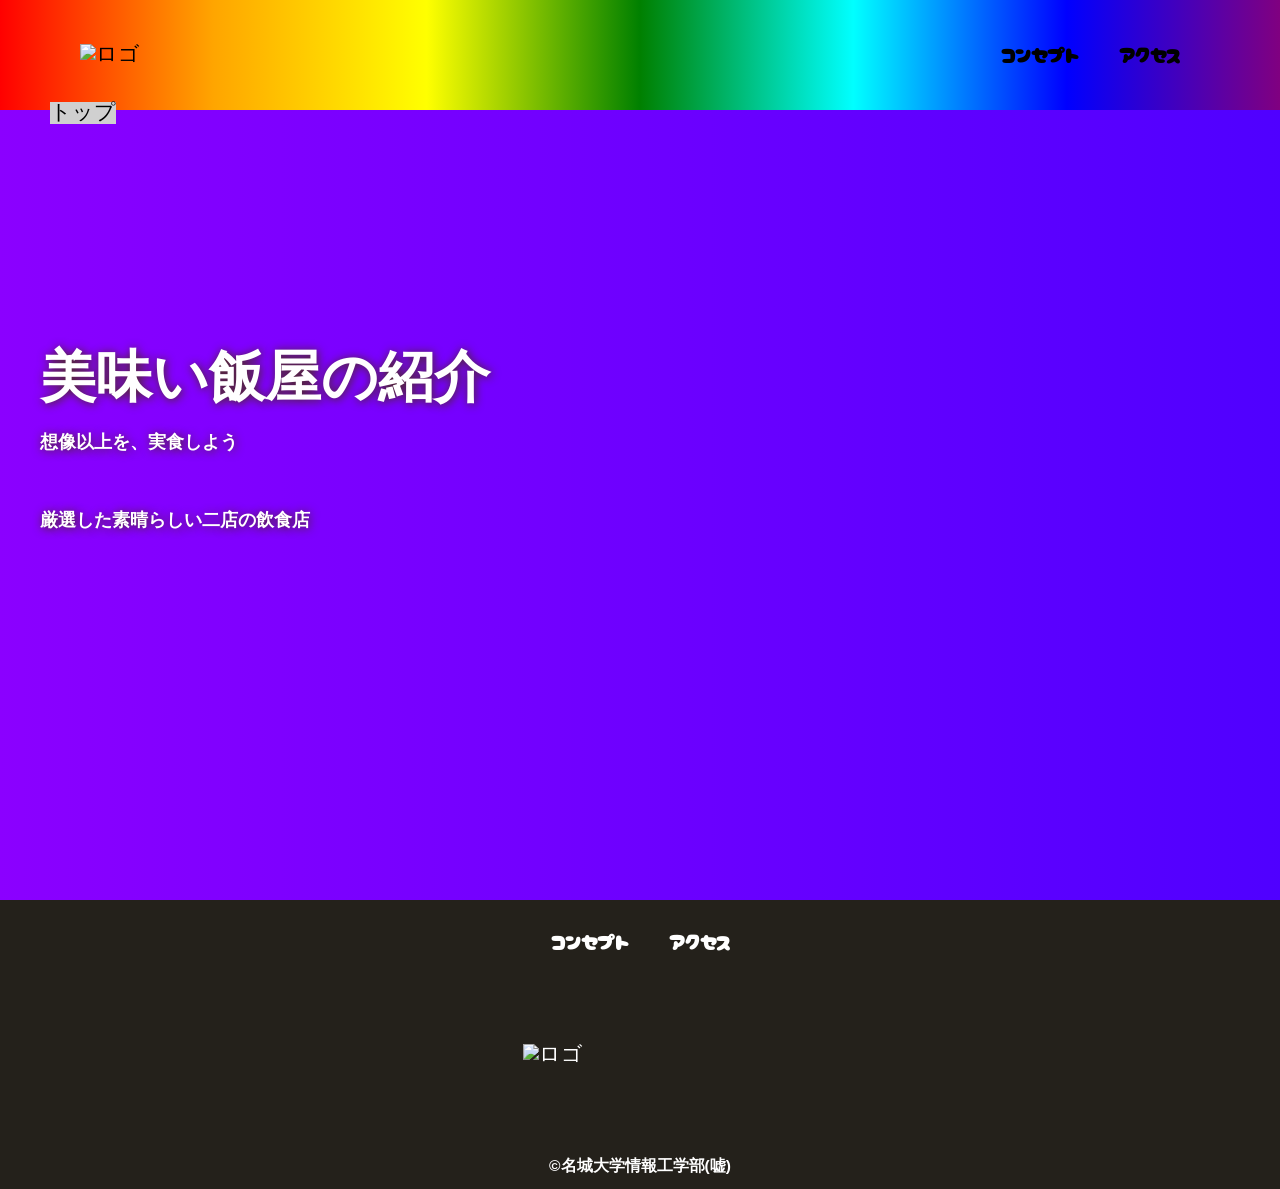
==== index.html @ b067020d "please" ====
<!DOCTYPE html>
<html>
    <head>
        <meta charset="UTF-8">
        <title>group16 うまい飯屋wowowo紹介</title>
        <meta name="description" content="group16 うまい飯屋紹介">
        <meta name="viewport" content="width=device-width">
        <script src="https://ajax.googleapis.com/ajax/libs/jquery/1.11.0/jquery.min.js"></script>
        <script src="js/script.js"></script>
        <link href="css/index.css" rel="stylesheet">
        <link rel="preconnect" href="https://fonts.googleapis.com">
        <link rel="preconnect" href="https://fonts.gstatic.com" crossorigin>
        <link href="https://fonts.googleapis.com/css2?family=Cherry+Bomb+One&display=swap" rel="stylesheet">    
    </head>
    <body>
        <header class="header">
            <div class="header-inner">
                <a class="header-logo" href="index.html">
                    <img src="images/common/logo.png" alt="ロゴ">
                </a>
                <button class="toggle-menu-button"></button>
                <div class="header-site-menu">
                    <nav class="site-menu">
                        <ul>
                            <li><a href="concept.html">コンセプト</a></li>
                            <li><a href="access.html">アクセス</a></li>
                        </ul>
                    </nav>
                </div>
            </div>
        </header>
        <main class="main">
            <nav class="floating">
                <ul>
                    <li><a href="#">トップ</a></li>
                </ul>
            </nav>
            <div class="first-view">
                <div class="first-view-text">
                    <h1>美味い飯屋の紹介</h1>
                    <p>想像以上を、実食しよう</p>
                    <div class="lead">
                        <p>厳選した素晴らしい二店の飲食店</p>
                    </div>
                </div>
            </div>
        </main>
        <footer class="footer">
            <nav class="site-menu">
                <ul>
                    <li><a href="concept.html">コンセプト</a></li>
                    <li><a href="access.html">アクセス</a></li>
                </ul>
            </nav>
            <a class="footer-logo" href="index.html">
                <img src="images/common/logo_footer.png" alt="ロゴ">
            </a>
            <p class="copyright"><small>&copy;名城大学情報工学部(嘘)</small></p>
        </footer>
    </body>
</html>
---- css/index.css ----
@charset "utf-8";

nav.floating {
    position: absolute;
    top: 100px;
    left: 50px;
    background-color: #d0d0d0;
}

.first-view {
    height: calc(100vh - 110px);
    background-image: url(../images/index/bg_main.jpg);
    background-repeat: no-repeat;
    background-position: center center;
    background-size: cover;
    display: flex;
    align-items: center;
}

.first-view-text {
    width: 100%;
    max-width: 1200px;
    margin-left: auto;
    margin-right: auto;
    padding-left: 40ox;
    padding-bottom: 80px;
    color: #ffffff;
    font-weight: bold;
    text-shadow: 1px 1px 10px #4b2c14;
}

.first-view-text h1 {
    font-family: "Montserrat", sans-serif;
    font-size: 56px;
    line-height: 72px;
}

.first-view-text p {
    font-size: 18px;
    margin-top: 20px;
}

.lead {
    max-width: 1200px;
    margin: 60px auto;
}

*,
::before,
::after {
    padding: 0;
    margin: 0;
    box-sizing: border-box;
}

ul, ol {
    list-style: none;
}

a {
    color: inherit;
    text-decoration: none;
}

body {
    font-family: sans-serif;
    font-size: 16pt;
    color: #000000;
    line-height: 1;

    background: linear-gradient(
        270deg,
        #ff0000,
        #ff7f00,
        #ffff00,
        #00ff00,
        #00ffff,
        #0000ff,
        #8b00ff
    );
    background-size: 1400% 1400%;
    animation: rainbow 10s ease infinite;
}

img {
    max-width: 100%;
}


.header {
    background: linear-gradient(
        90deg,
        red,
        orange,
        yellow,
        green,
        cyan,
        blue,
        purple
    );
}

.header-inner {
    max-width: 1200px;
    height: 110px;
    margin-left: auto;
    margin-right: auto;
    padding-left: 40px;
    padding-right: 40px;
    display: flex;
    justify-content: space-between;
    align-items: center;
}

.toggle-menu-button {
    display: none;
}

.header-logo {
    display: block;
    width: 170px;
}

.site-menu ul {
    display: flex;
}

.site-menu ul li {
    margin-left: 20px;
    margin-right: 20px;
}

.site-menu ul li a {
    font-family: 'Cherry Bomb One', cursive;
}

@media (max-width: 800px) {
    .site-menu ul {
        display: block;
        text-align: center;
    }

    .site-menu li {
        margin-top: 20px;
    }

    .header {
        position: fixed;
        top: 0;
        left: 0;
        right: 0;
        
        background: linear-gradient(
            90deg,
            red,
            orange,
            yellow,
            green,
            cyan,
            blue,
            purple
        );

        height: 50px;
        z-index: 10;
        box-shadow: 0 3px 6px rgba(0, 0, 0, 0.1);
    }

    .header-inner {
        padding-left: 20px;
        padding-right: 20px;
        height: 100%;
        position: relative;
    }

    .header-site-menu {
        position: absolute;
        top: 100%;
        left: 0;
        right: 0;
        color: #ffffff;
        background-color: #736e62;
        padding-top: 30px;
        padding-bottom: 50px;
        display: none;
    }

    .header-site-menu.is-show {
        display: block;
    }

    .header-logo {
        width: 100px;
    }

    .main {
        padding-top: 50px;;
    }

    .footer-logo {
        margin-top: 60px;
    }

    .copyright {
        margin-top: 50px;
    }

    .toggle-menu-button {
        display: block;
        width: 44px;
        height: 34px;
        background-image: url(../images/common/icon-menu.png);
        background-size: 50%;
        background-position: center;
        background-repeat: no-repeat;
        background-color: transparent;
        border: none;
        border-radius: 0;
        outline: none;
    }
}
.footer {
    color: #ffffff;
    background-color: #24211b;
    padding-top: 30px;
    padding-bottom: 15px;
    display: flex;
    flex-direction: column;
    align-items: center;
}

.footer-logo {
    display: block;
    width: 235px;
    margin-top: 90px;
}

.copyright {
    font-size: 14pt;
    font-weight: bold;
    margin-top: 90px;
}

@keyframes rainbow {
    0% {
        background-position: 0% 50%;
    }

    50% {
        background-position: 100% 50%;
    }

    100% {
        background-position: 0% 50%;
    }
}
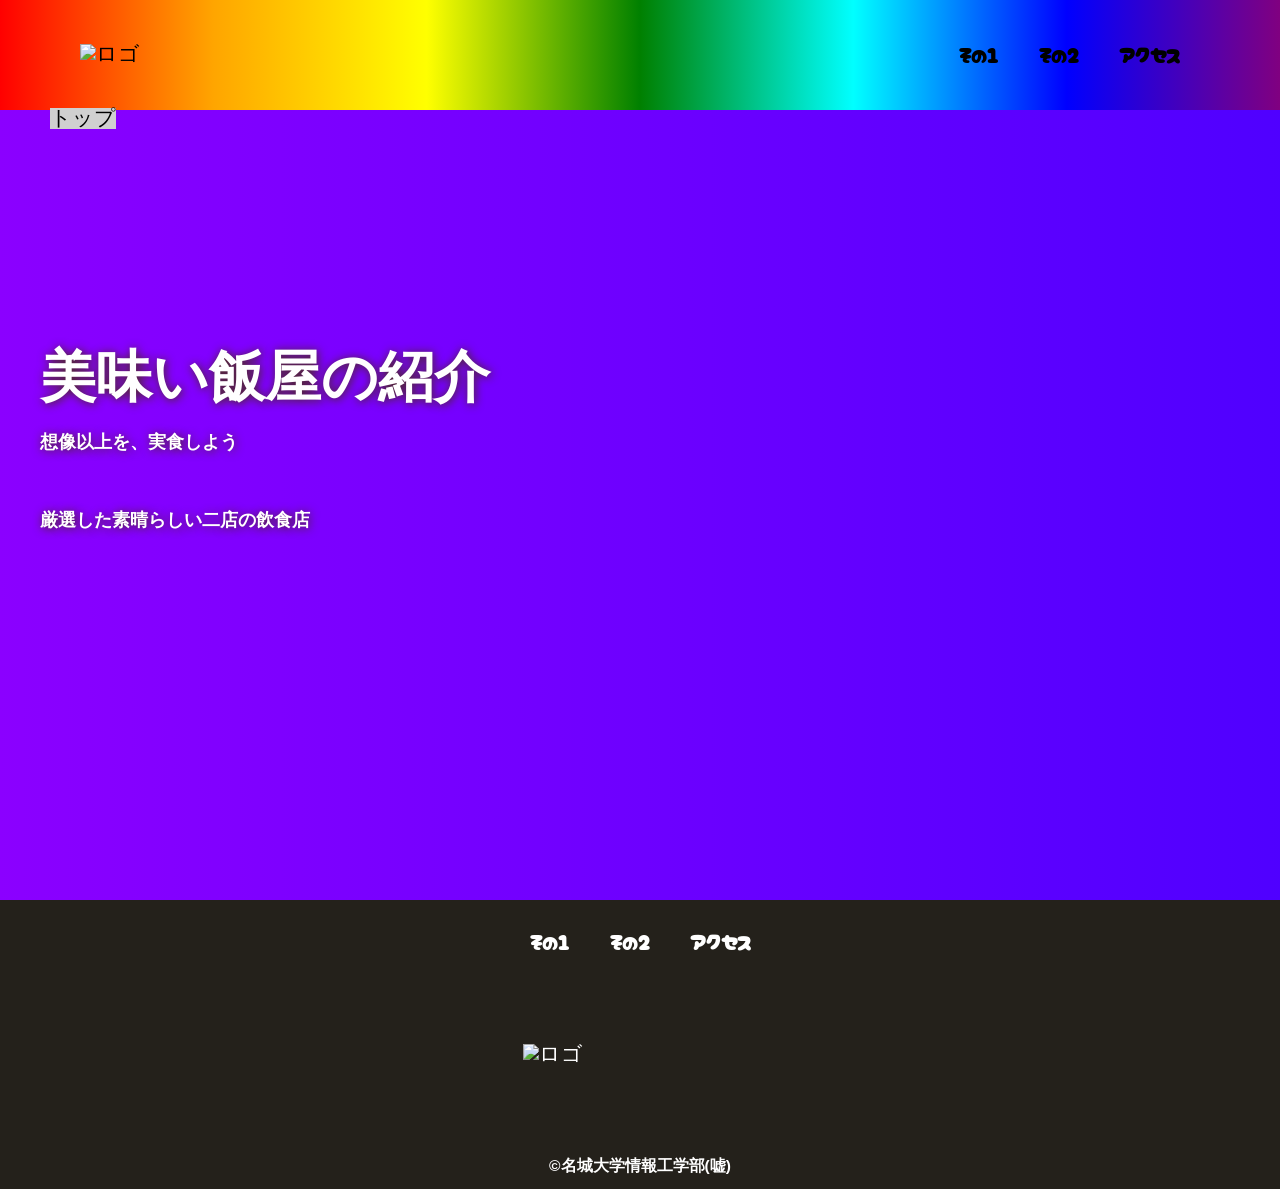
==== commit 3ba66182: "Second commit" ====
--- a/index.html
+++ b/index.html
@@ -22,7 +22,8 @@
                 <div class="header-site-menu">
                     <nav class="site-menu">
                         <ul>
-                            <li><a href="concept.html">コンセプト</a></li>
+                            <li><a href="concept_K.html">その１</a></li>
+                            <li><a href="concept_D.html">その２</a></li>
                             <li><a href="access.html">アクセス</a></li>
                         </ul>
                     </nav>
@@ -48,7 +49,8 @@
         <footer class="footer">
             <nav class="site-menu">
                 <ul>
-                    <li><a href="concept.html">コンセプト</a></li>
+                    <li><a href="concept_K.html">その１</a></li>
+                    <li><a href="concept_D.html">その２</a></li>
                     <li><a href="access.html">アクセス</a></li>
                 </ul>
             </nav>
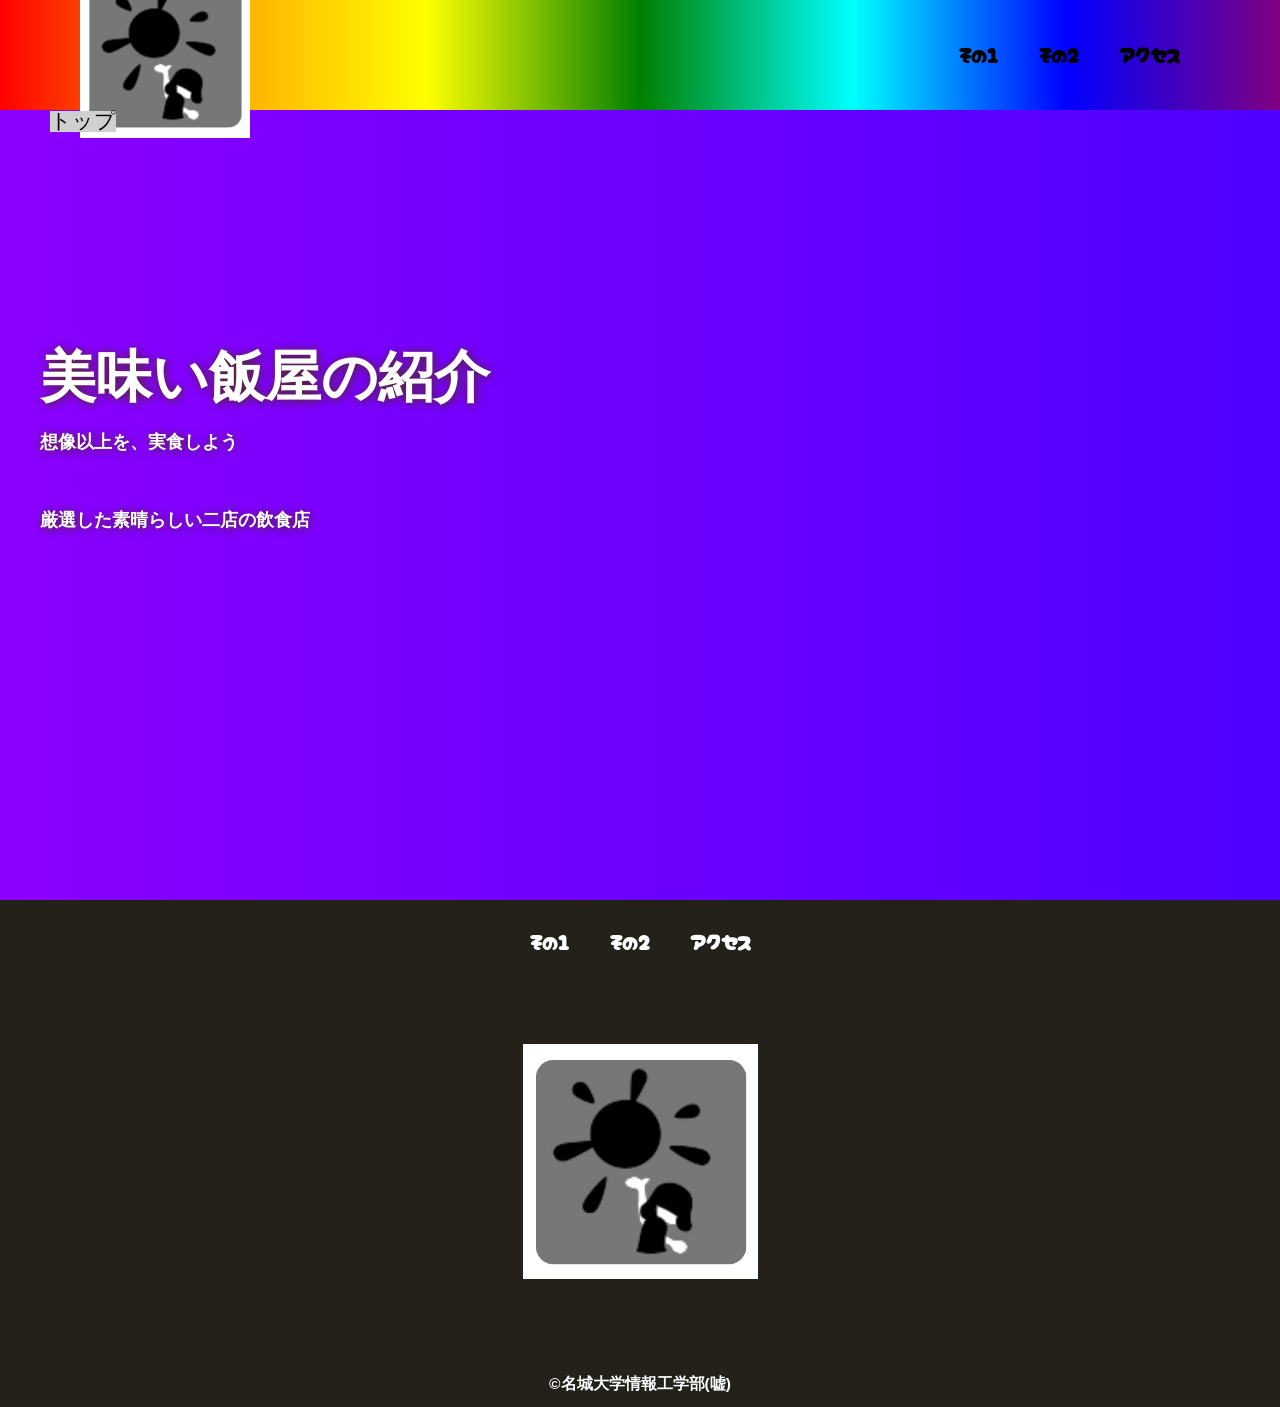
==== commit 2af2663f: "mazuhane" ====
--- a/index.html
+++ b/index.html
@@ -16,7 +16,7 @@
         <header class="header">
             <div class="header-inner">
                 <a class="header-logo" href="index.html">
-                    <img src="images/common/logo.png" alt="ロゴ">
+                    <img src="images/naisudama.jpg" alt="ロゴ">
                 </a>
                 <button class="toggle-menu-button"></button>
                 <div class="header-site-menu">
@@ -55,7 +55,7 @@
                 </ul>
             </nav>
             <a class="footer-logo" href="index.html">
-                <img src="images/common/logo_footer.png" alt="ロゴ">
+                <img src="images/naisudama.jpg" alt="ロゴ">
             </a>
             <p class="copyright"><small>&copy;名城大学情報工学部(嘘)</small></p>
         </footer>
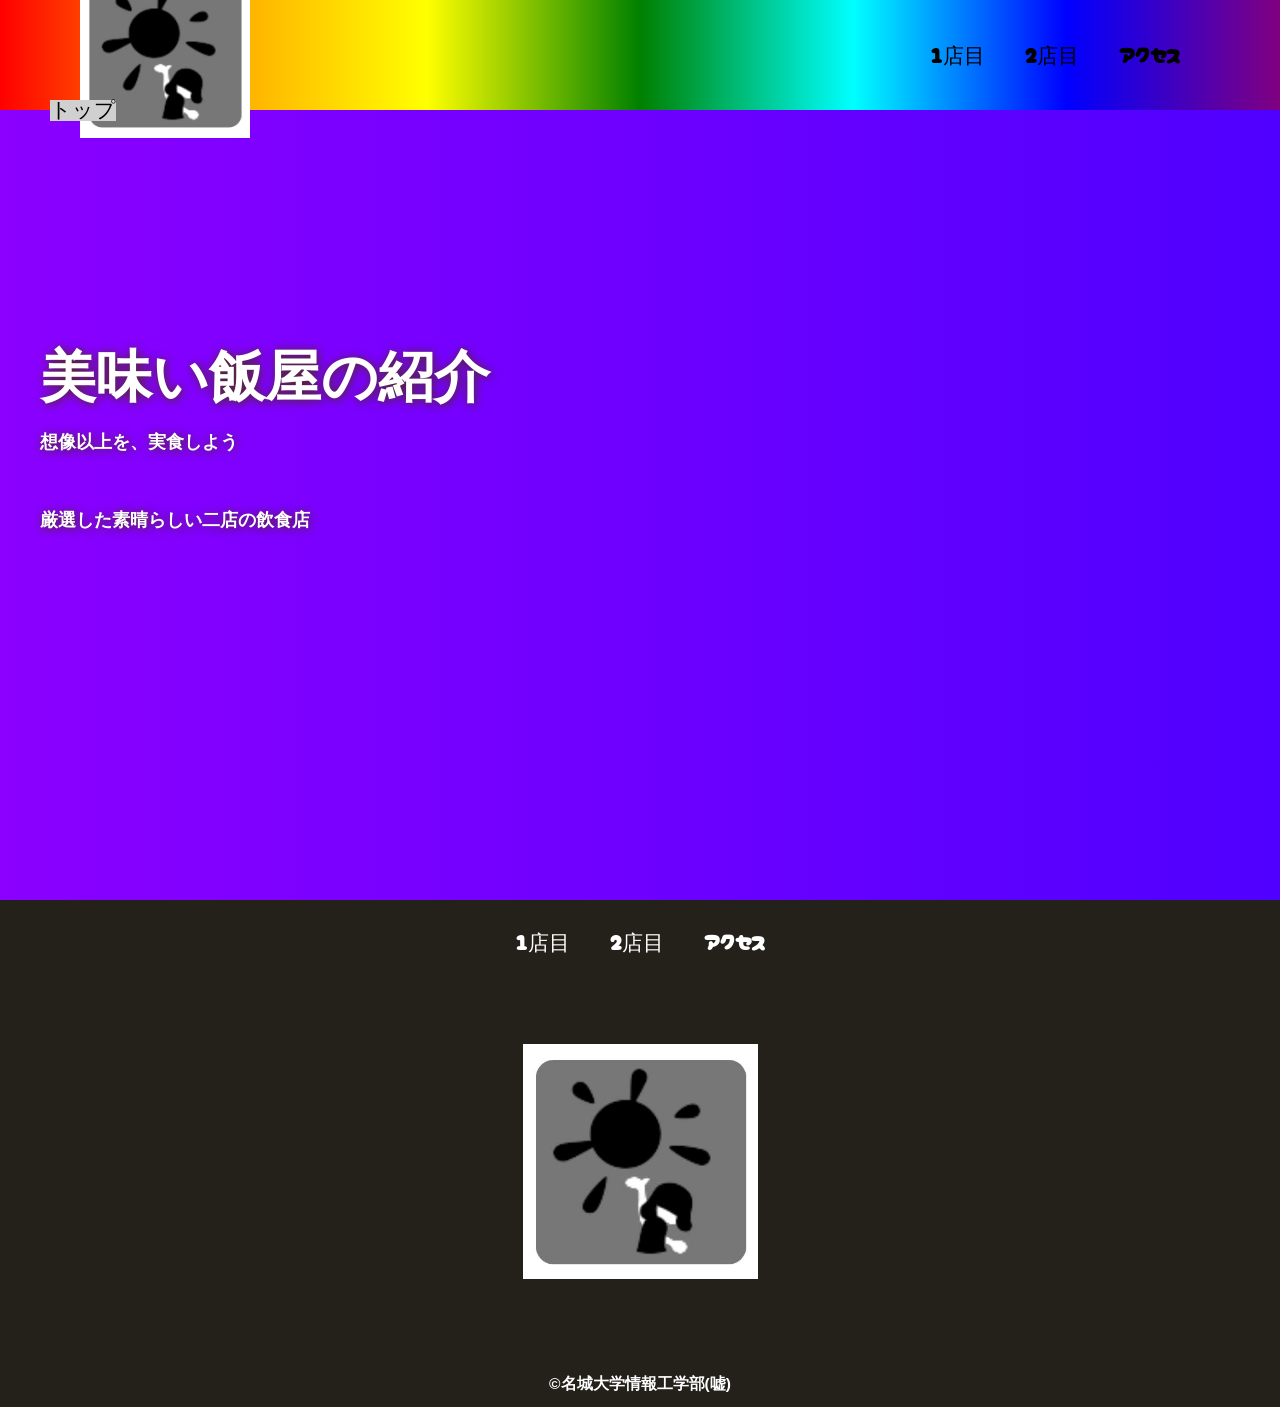
==== commit 2fbf6857: "tennsuu" ====
--- a/index.html
+++ b/index.html
@@ -22,8 +22,8 @@
                 <div class="header-site-menu">
                     <nav class="site-menu">
                         <ul>
-                            <li><a href="concept_K.html">その１</a></li>
-                            <li><a href="concept_D.html">その２</a></li>
+                            <li><a href="concept_K.html">１店目</a></li>
+                            <li><a href="concept_D.html">２店目</a></li>
                             <li><a href="access.html">アクセス</a></li>
                         </ul>
                     </nav>
@@ -49,8 +49,8 @@
         <footer class="footer">
             <nav class="site-menu">
                 <ul>
-                    <li><a href="concept_K.html">その１</a></li>
-                    <li><a href="concept_D.html">その２</a></li>
+                    <li><a href="concept_K.html">１店目</a></li>
+                    <li><a href="concept_D.html">２店目</a></li>
                     <li><a href="access.html">アクセス</a></li>
                 </ul>
             </nav>
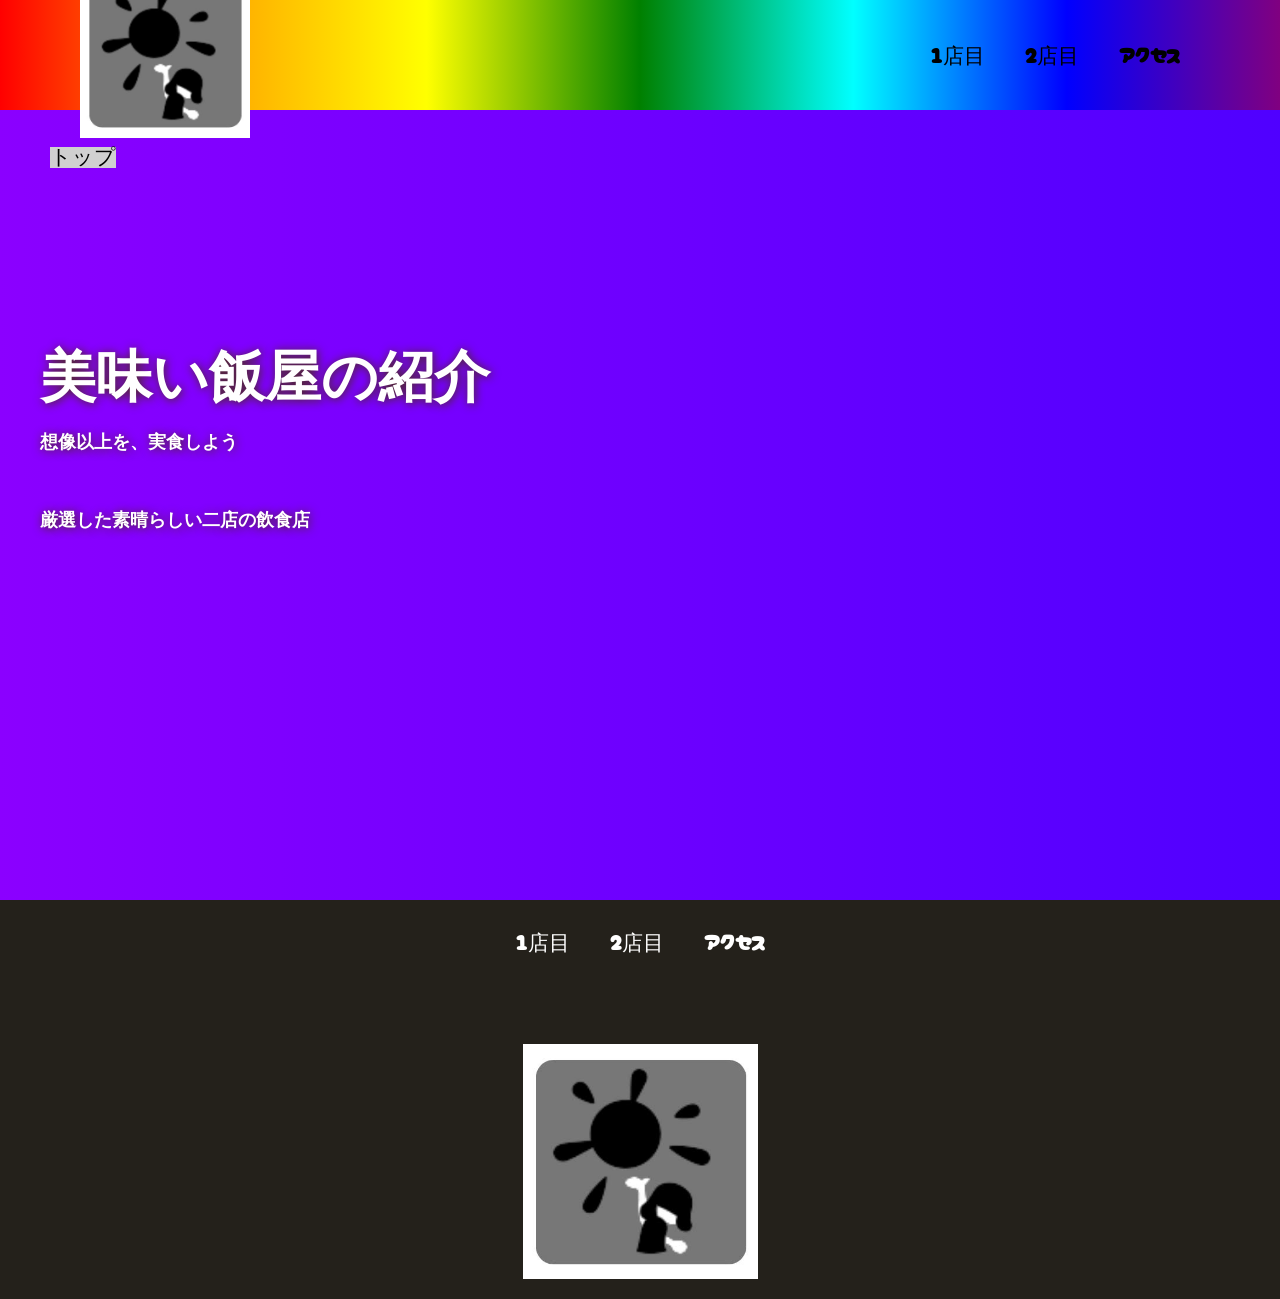
==== commit 1122c81f: "iroirone" ====
--- a/index.html
+++ b/index.html
@@ -2,7 +2,7 @@
 <html>
     <head>
         <meta charset="UTF-8">
-        <title>group16 うまい飯屋wowowo紹介</title>
+        <title>group16 うまい飯屋紹介</title>
         <meta name="description" content="group16 うまい飯屋紹介">
         <meta name="viewport" content="width=device-width">
         <script src="https://ajax.googleapis.com/ajax/libs/jquery/1.11.0/jquery.min.js"></script>
@@ -57,7 +57,6 @@
             <a class="footer-logo" href="index.html">
                 <img src="images/naisudama.jpg" alt="ロゴ">
             </a>
-            <p class="copyright"><small>&copy;名城大学情報工学部(嘘)</small></p>
         </footer>
     </body>
 </html>
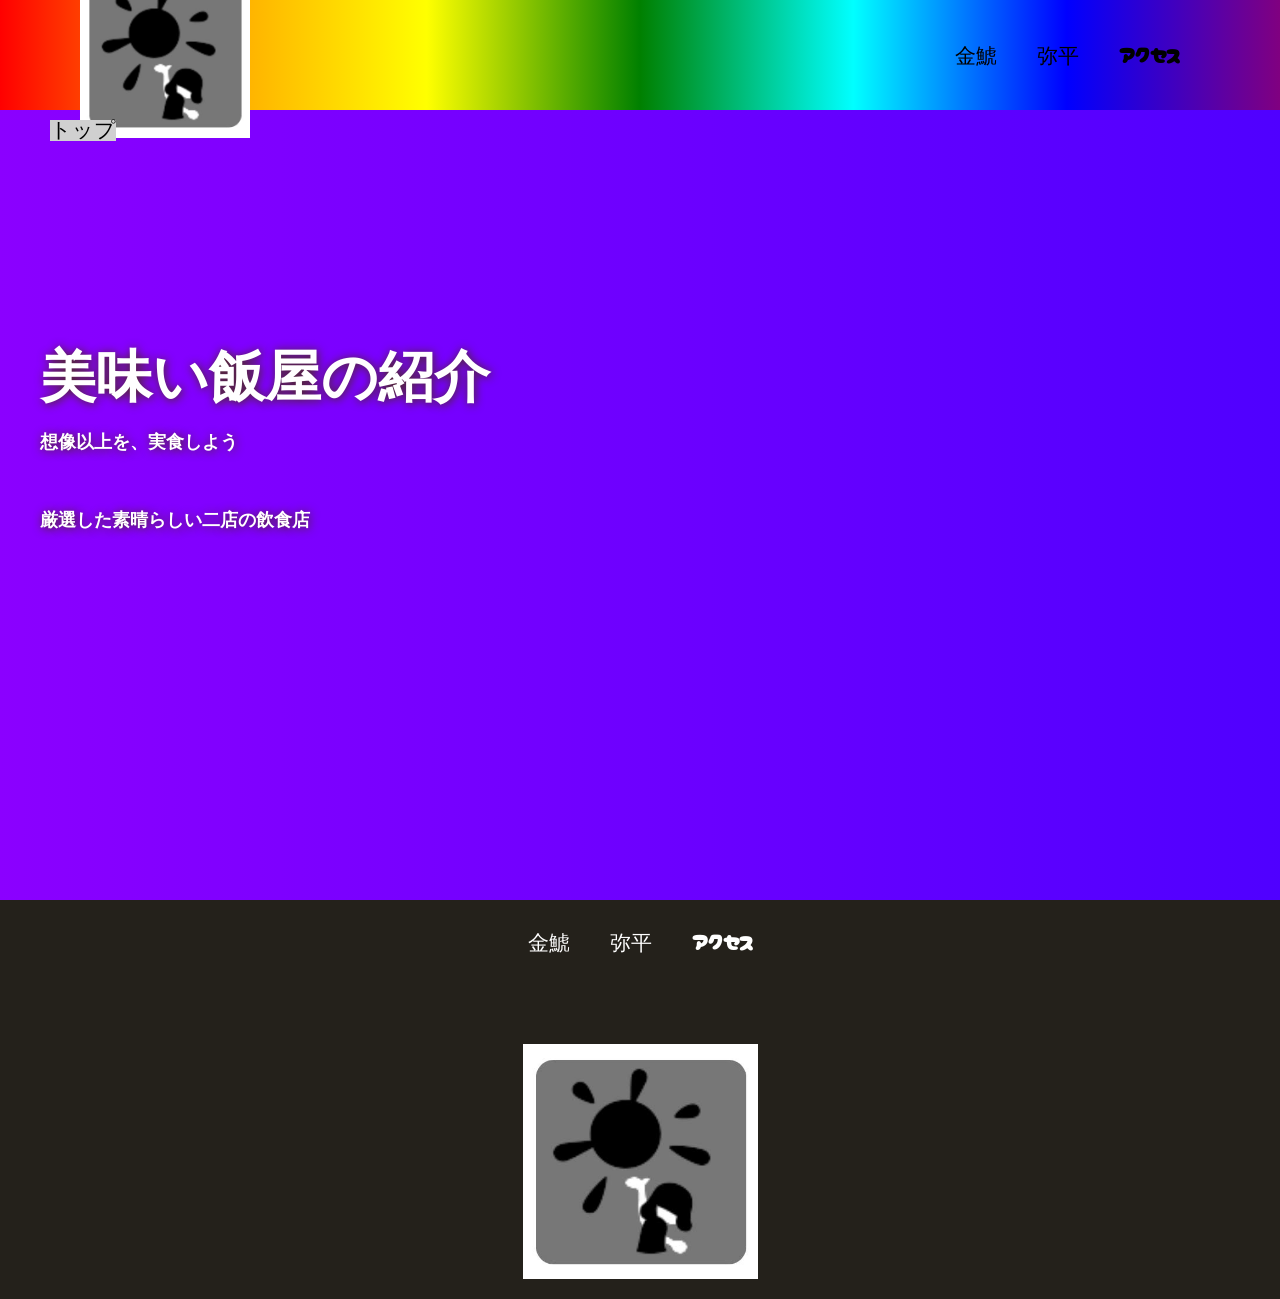
==== commit 64f42836: "lastでお願い" ====
--- a/index.html
+++ b/index.html
@@ -16,14 +16,14 @@
         <header class="header">
             <div class="header-inner">
                 <a class="header-logo" href="index.html">
-                    <img src="images/naisudama.jpg" alt="ロゴ">
+                    <img src="images/common/naisudama.jpg" alt="ロゴ">
                 </a>
                 <button class="toggle-menu-button"></button>
                 <div class="header-site-menu">
                     <nav class="site-menu">
                         <ul>
-                            <li><a href="concept_K.html">１店目</a></li>
-                            <li><a href="concept_D.html">２店目</a></li>
+                            <li><a href="concept_K.html">金鯱</a></li>
+                            <li><a href="concept_D.html">弥平</a></li>
                             <li><a href="access.html">アクセス</a></li>
                         </ul>
                     </nav>
@@ -49,13 +49,13 @@
         <footer class="footer">
             <nav class="site-menu">
                 <ul>
-                    <li><a href="concept_K.html">１店目</a></li>
-                    <li><a href="concept_D.html">２店目</a></li>
+                    <li><a href="concept_K.html">金鯱</a></li>
+                    <li><a href="concept_D.html">弥平</a></li>
                     <li><a href="access.html">アクセス</a></li>
                 </ul>
             </nav>
             <a class="footer-logo" href="index.html">
-                <img src="images/naisudama.jpg" alt="ロゴ">
+                <img src="images/common/naisudama.jpg" alt="ロゴ">
             </a>
         </footer>
     </body>
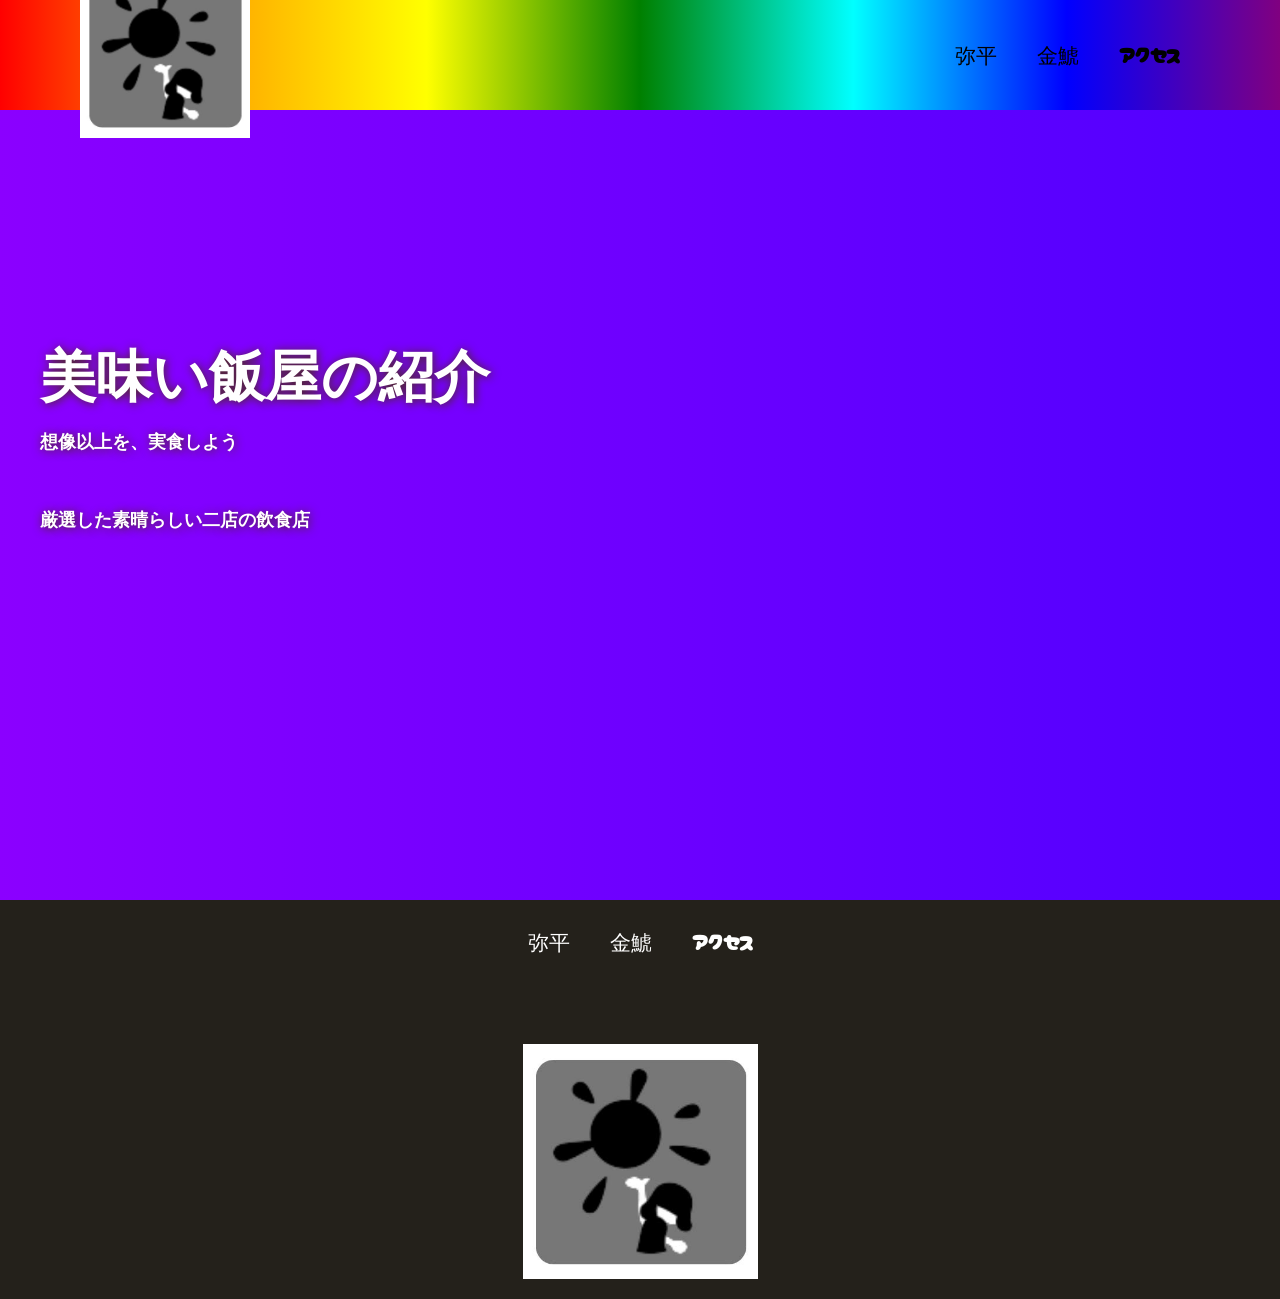
==== commit e905dd15: "Last one" ====
--- a/index.html
+++ b/index.html
@@ -22,8 +22,8 @@
                 <div class="header-site-menu">
                     <nav class="site-menu">
                         <ul>
-                            <li><a href="concept_K.html">金鯱</a></li>
-                            <li><a href="concept_D.html">弥平</a></li>
+                            <li><a href="concept_K.html">弥平</a></li>
+                            <li><a href="concept_D.html">金鯱</a></li>
                             <li><a href="access.html">アクセス</a></li>
                         </ul>
                     </nav>
@@ -31,11 +31,6 @@
             </div>
         </header>
         <main class="main">
-            <nav class="floating">
-                <ul>
-                    <li><a href="#">トップ</a></li>
-                </ul>
-            </nav>
             <div class="first-view">
                 <div class="first-view-text">
                     <h1>美味い飯屋の紹介</h1>
@@ -49,8 +44,8 @@
         <footer class="footer">
             <nav class="site-menu">
                 <ul>
-                    <li><a href="concept_K.html">金鯱</a></li>
-                    <li><a href="concept_D.html">弥平</a></li>
+                    <li><a href="concept_K.html">弥平</a></li>
+                    <li><a href="concept_D.html">金鯱</a></li>
                     <li><a href="access.html">アクセス</a></li>
                 </ul>
             </nav>
